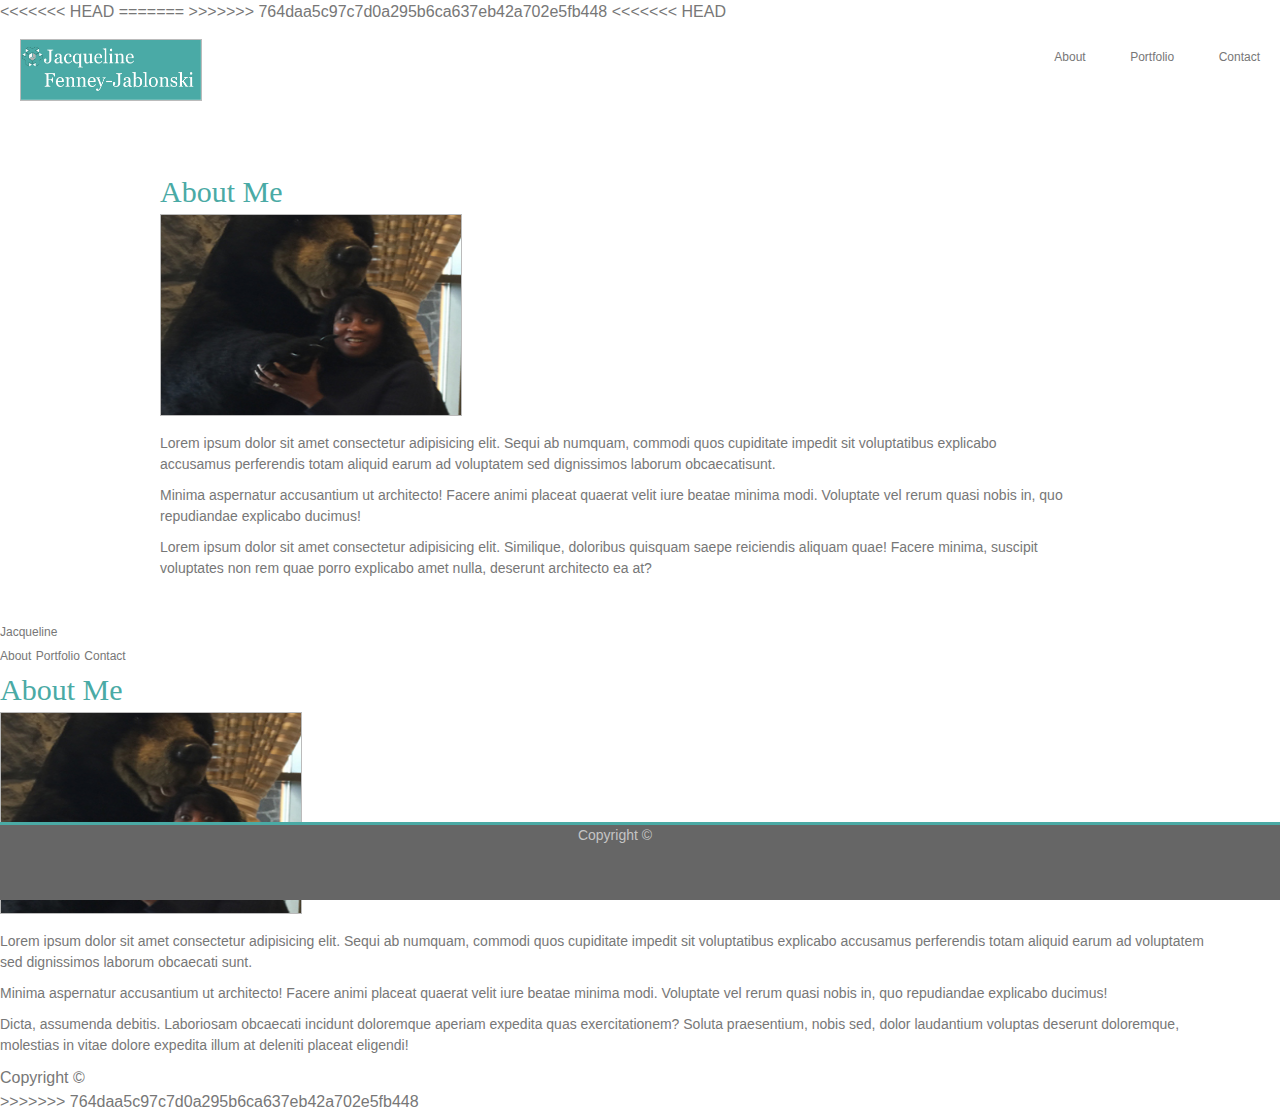
==== index.html @ 3731231b "initial set up" ====
<!DOCTYPE html>
<html lang="en">

<head>
  <meta charset="UTF-8">
  <meta name="viewport" content="width=device-width, initial-scale=1.0">
  <meta http-equiv="X-UA-Compatible" content="ie=edge">
  <link rel="stylesheet" href="assets/css/reset.css">
<<<<<<< HEAD
  <link rel="stylesheet" href="assets/css/style.css">

=======
  <!-- <link rel="stylesheet" href="assets/css/style.css"> -->
>>>>>>> 764daa5c97c7d0a295b6ca637eb42a702e5fb448
  <title>Jacqueline Portfolio</title>
</head>

<body>
<<<<<<< HEAD
  <!-- begin nav -->

  <div class="wrapper1">
    <img src="assets/images/Untitled-1.jpg" alt="Jacqueline logo" class="logo">
    
      <ul>
        <li>
          <a href="index.html">About</a>
        </li>
        <li>
          <a href="portfolio.html">Portfolio</a>
        </li>
        <li>
          <a href="contact.html">Contact</a>
        </li>
      </ul>
    
  </div>


  <!-- end nav -->


  <!-- header -->

  <div class="wrapper2">
    <div class="col-12">
      <h2>About Me</h2>
      
    </div>


    <!-- Image  paragraph -->


    <div>
      <img src="assets/images/portfolio1.jpg" alt="Portfolio-image">
    </div>
    <div>
      <p>Lorem ipsum dolor sit amet consectetur adipisicing elit. Sequi ab numquam, commodi quos cupiditate impedit sit voluptatibus
        explicabo accusamus perferendis totam aliquid earum ad voluptatem sed dignissimos laborum obcaecatisunt.</p>
      <p>Minima aspernatur accusantium ut architecto! Facere animi placeat quaerat velit iure beatae minima modi. Voluptate
        vel rerum quasi nobis in, quo repudiandae explicabo ducimus! </p>
      <p>Lorem ipsum dolor sit amet consectetur adipisicing elit. Similique, doloribus quisquam saepe reiciendis aliquam quae!
        Facere minima, suscipit voluptates non rem quae porro explicabo amet nulla, deserunt architecto ea at?</p>
    </div>
  </div>
  


  <!-- end container -->

  <!-- Footer -->

  <div class="footer">
    <footer>
    <p>Copyright &copy;</p>
  </footer>
  </div>


</body>

</html
=======

  <!-- Header section -->
  <header>
    <div id="header">
      <div class="container">
        <a href="index.html" id="logo">Jacqueline</a>
        <nav>
          <a href="index.html">About</a>
          <a href="portfolio.html">Portfolio</a>
          <a href="contact.html">Contact</a>
        </nav>
      </div>
  </header>



  <!-- main content -->

  <div id="main-container" class=container>

    <section class="main-section">
      <h1>About Me</h1>



      <img class="image-bio" src="assets/images/portfolio1.jpg" alt="Portfolio-image">



      <p>Lorem ipsum dolor sit amet consectetur adipisicing elit. Sequi ab numquam, commodi quos cupiditate impedit sit voluptatibus
        explicabo accusamus perferendis totam aliquid earum ad voluptatem sed dignissimos laborum obcaecati sunt.</p>

      <p>Minima aspernatur accusantium ut architecto! Facere animi placeat quaerat velit iure beatae minima modi. Voluptate
        vel rerum quasi nobis in, quo repudiandae explicabo ducimus! </p>


      <p>Dicta, assumenda debitis. Laboriosam obcaecati incidunt doloremque aperiam expedita quas exercitationem? Soluta praesentium,
        nobis sed, dolor laudantium voluptas deserunt doloremque, molestias in vitae dolore expedita illum at deleniti placeat
        eligendi!</p>

    </section>

  </div>

  <!-- Footer -->
  <footer>
    <div class="container">
      Copyright &copy;
    </div>
  </footer>

</body>

</html>
>>>>>>> 764daa5c97c7d0a295b6ca637eb42a702e5fb448
---- assets/css/style.css ----
body {
  background-image: url("https://blog.spoongraphics.co.uk/wp-content/uploads/2012/textures/20.jpg");
  font-family: 'Arial', 'Helvetica Neue', 'Helvetica', sans-serif;
  font-size: 16px;
  line-height: 1.5;
  color: #777777;
  height: 100%; 
  
 }
 
 .wrapper1 {
   width: 100%;
   height: 75px;
   background-color: #ffffff;
   margin: 0 auto;
   margin-bottom: 40px; 
   
 }

 .wrapper2 {
   width: 960px;
   background-color: #fff;
  margin: 0 auto;
  padding: 30px;
 }
 


h1,
h2 {
  font-family: 'Georgia','Times', 'Times New Roman', serif;
  font-size: 30px;
  color: #4aaaa5;
}

 /* Navigation */

 ul {
   text-align: right;
   
 }

li {
  display: inline-block;
  padding: 20px;
}

 a {
   font-size: 12px;
   color: #777777;
   text-decoration: none;
 }

 .logo {
  width: 180px;
  height: 60px;
  margin-top: 15px;
  margin-left: 20px;
  display: inline-block;
  float: left;
}

/* Main-content */
 
img {
  width: 200px;
  height: 200px;
}

p {
  font-size: 14px;
  line-height: 1.5;
  padding-right: 30px;
  margin-bottom: 10px;
  margin-right: 20px;
  /* margin-top: 20px;  */
}



.bottom-p {
  clear: right;
}


/* Portfolio */

 img {
   width: 300px;
   height: 200px;
   margin-bottom: 10px;
   border: 1px solid #bbbbbb;
   
 }
 .project {
   float: left;
   position: relative;
 }
 h3 {
  background-color: #4aaaa5;
  color: #fff;
  width: 300px;
  height: 40px;
  font-size: 20px;
  text-align: center;
  padding-top: 10px;
  position: absolute;
  bottom: 70px;
}

.padding-images {
  padding-top: 30px;
}
 
 
 /* Contact */
 
 .form {
   width: 95%;
   margin: 0 auto;
   padding-right: 30px;

 }
 
 #btn {
   background-color: #4aaaa5;
   padding: 10px 20px;
   color: #fff;
 }
 
 /* Footer */
 
 .footer {
   background-color: #666666;
   height: 75px;
   border-top: 3px solid #4aaaa5;
   text-align: center;
   font-size: 14px;
   color: #c4c4c4;
   position: absolute;
   bottom: 0;
   width: 100%;
   margin: 0 auto;
 }
 

 
 


/* Media Queries */
@media (maxiwidth: 992px) {

}

@media (max-width: 768px) {

}

@media (max-width: 576px) {

}


 /* Misc */
 
 
 /* #header {
  width: 100%;
  height: 80px;
  background-color: #fff;
  border-bottom: 1px solid #9b9999;
  margin-bottom: 49px;
  position: relative;
  
} */
 
 /* figure {
   position: relative;
   bottom: -50px;
 } */
 
  /* .head-title {
  margin-bottom: 20px;
  border-bottom: 1px solid #ccc;
  padding-bottom: 20px;
 } */
---- assets/css/style.css ----
body {
  background-image: url("https://blog.spoongraphics.co.uk/wp-content/uploads/2012/textures/20.jpg");
  font-family: 'Arial', 'Helvetica Neue', 'Helvetica', sans-serif;
  font-size: 16px;
  line-height: 1.5;
  color: #777777;
  height: 100%; 
  
 }
 
 .wrapper1 {
   width: 100%;
   height: 75px;
   background-color: #ffffff;
   margin: 0 auto;
   margin-bottom: 40px; 
   
 }

 .wrapper2 {
   width: 960px;
   background-color: #fff;
  margin: 0 auto;
  padding: 30px;
 }
 


h1,
h2 {
  font-family: 'Georgia','Times', 'Times New Roman', serif;
  font-size: 30px;
  color: #4aaaa5;
}

 /* Navigation */

 ul {
   text-align: right;
   
 }

li {
  display: inline-block;
  padding: 20px;
}

 a {
   font-size: 12px;
   color: #777777;
   text-decoration: none;
 }

 .logo {
  width: 180px;
  height: 60px;
  margin-top: 15px;
  margin-left: 20px;
  display: inline-block;
  float: left;
}

/* Main-content */
 
img {
  width: 200px;
  height: 200px;
}

p {
  font-size: 14px;
  line-height: 1.5;
  padding-right: 30px;
  margin-bottom: 10px;
  margin-right: 20px;
  /* margin-top: 20px;  */
}



.bottom-p {
  clear: right;
}


/* Portfolio */

 img {
   width: 300px;
   height: 200px;
   margin-bottom: 10px;
   border: 1px solid #bbbbbb;
   
 }
 .project {
   float: left;
   position: relative;
 }
 h3 {
  background-color: #4aaaa5;
  color: #fff;
  width: 300px;
  height: 40px;
  font-size: 20px;
  text-align: center;
  padding-top: 10px;
  position: absolute;
  bottom: 70px;
}

.padding-images {
  padding-top: 30px;
}
 
 
 /* Contact */
 
 .form {
   width: 95%;
   margin: 0 auto;
   padding-right: 30px;

 }
 
 #btn {
   background-color: #4aaaa5;
   padding: 10px 20px;
   color: #fff;
 }
 
 /* Footer */
 
 .footer {
   background-color: #666666;
   height: 75px;
   border-top: 3px solid #4aaaa5;
   text-align: center;
   font-size: 14px;
   color: #c4c4c4;
   position: absolute;
   bottom: 0;
   width: 100%;
   margin: 0 auto;
 }
 

 
 


/* Media Queries */
@media (maxiwidth: 992px) {

}

@media (max-width: 768px) {

}

@media (max-width: 576px) {

}


 /* Misc */
 
 
 /* #header {
  width: 100%;
  height: 80px;
  background-color: #fff;
  border-bottom: 1px solid #9b9999;
  margin-bottom: 49px;
  position: relative;
  
} */
 
 /* figure {
   position: relative;
   bottom: -50px;
 } */
 
  /* .head-title {
  margin-bottom: 20px;
  border-bottom: 1px solid #ccc;
  padding-bottom: 20px;
 } */
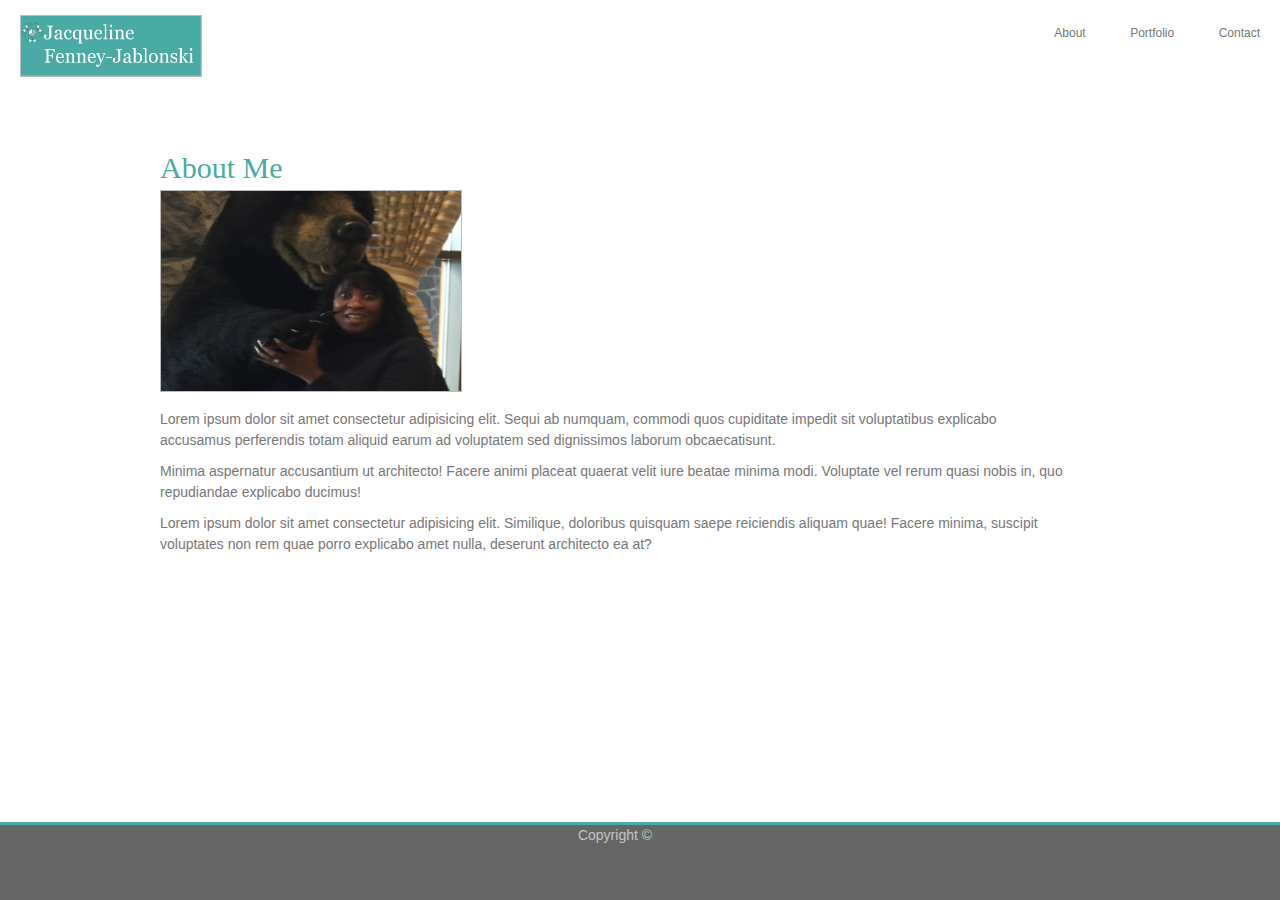
==== commit a89f3d4c: "update changes" ====
--- a/index.html
+++ b/index.html
@@ -6,17 +6,12 @@
   <meta name="viewport" content="width=device-width, initial-scale=1.0">
   <meta http-equiv="X-UA-Compatible" content="ie=edge">
   <link rel="stylesheet" href="assets/css/reset.css">
-<<<<<<< HEAD
   <link rel="stylesheet" href="assets/css/style.css">
 
-=======
-  <!-- <link rel="stylesheet" href="assets/css/style.css"> -->
->>>>>>> 764daa5c97c7d0a295b6ca637eb42a702e5fb448
   <title>Jacqueline Portfolio</title>
 </head>
 
 <body>
-<<<<<<< HEAD
   <!-- begin nav -->
 
   <div class="wrapper1">
@@ -81,59 +76,3 @@
 </body>
 
 </html
-=======
-
-  <!-- Header section -->
-  <header>
-    <div id="header">
-      <div class="container">
-        <a href="index.html" id="logo">Jacqueline</a>
-        <nav>
-          <a href="index.html">About</a>
-          <a href="portfolio.html">Portfolio</a>
-          <a href="contact.html">Contact</a>
-        </nav>
-      </div>
-  </header>
-
-
-
-  <!-- main content -->
-
-  <div id="main-container" class=container>
-
-    <section class="main-section">
-      <h1>About Me</h1>
-
-
-
-      <img class="image-bio" src="assets/images/portfolio1.jpg" alt="Portfolio-image">
-
-
-
-      <p>Lorem ipsum dolor sit amet consectetur adipisicing elit. Sequi ab numquam, commodi quos cupiditate impedit sit voluptatibus
-        explicabo accusamus perferendis totam aliquid earum ad voluptatem sed dignissimos laborum obcaecati sunt.</p>
-
-      <p>Minima aspernatur accusantium ut architecto! Facere animi placeat quaerat velit iure beatae minima modi. Voluptate
-        vel rerum quasi nobis in, quo repudiandae explicabo ducimus! </p>
-
-
-      <p>Dicta, assumenda debitis. Laboriosam obcaecati incidunt doloremque aperiam expedita quas exercitationem? Soluta praesentium,
-        nobis sed, dolor laudantium voluptas deserunt doloremque, molestias in vitae dolore expedita illum at deleniti placeat
-        eligendi!</p>
-
-    </section>
-
-  </div>
-
-  <!-- Footer -->
-  <footer>
-    <div class="container">
-      Copyright &copy;
-    </div>
-  </footer>
-
-</body>
-
-</html>
->>>>>>> 764daa5c97c7d0a295b6ca637eb42a702e5fb448
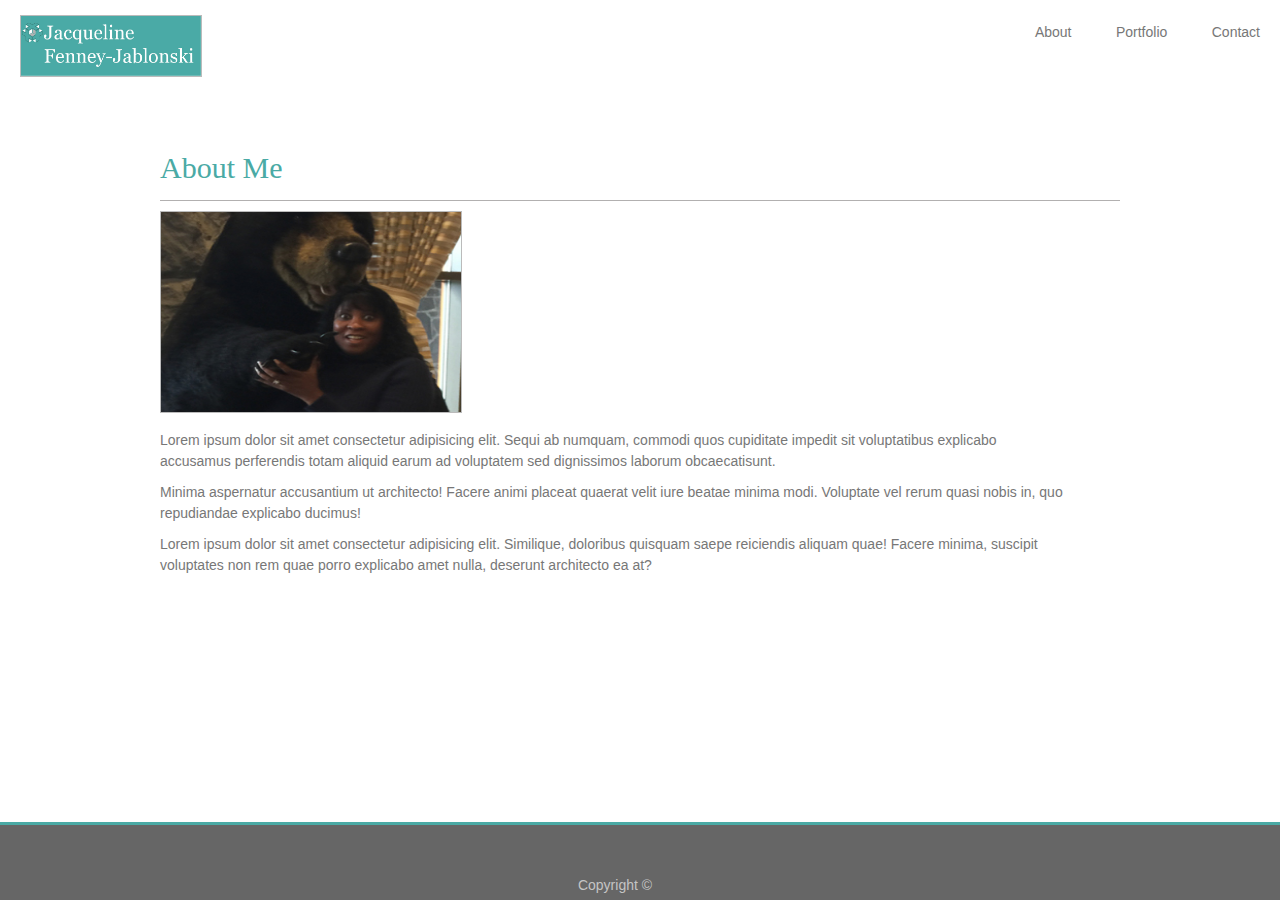
==== commit f4cabe1e: "modified files2" ====
--- a/index.html
+++ b/index.html
@@ -16,38 +16,30 @@
 
   <div class="wrapper1">
     <img src="assets/images/Untitled-1.jpg" alt="Jacqueline logo" class="logo">
-    
-      <ul>
-        <li>
-          <a href="index.html">About</a>
-        </li>
-        <li>
-          <a href="portfolio.html">Portfolio</a>
-        </li>
-        <li>
-          <a href="contact.html">Contact</a>
-        </li>
-      </ul>
-    
+
+    <ul>
+      <li>
+        <a href="index.html">About</a>
+      </li>
+      <li>
+        <a href="portfolio.html">Portfolio</a>
+      </li>
+      <li>
+        <a href="contact.html">Contact</a>
+      </li>
+    </ul>
   </div>
 
-
-  <!-- end nav -->
-
-
-  <!-- header -->
+  <!-- main -->
 
   <div class="wrapper2">
-    <div class="col-12">
+    <div class="title">
       <h2>About Me</h2>
-      
     </div>
-
 
     <!-- Image  paragraph -->
 
-
-    <div>
+    <div class="bio-image">
       <img src="assets/images/portfolio1.jpg" alt="Portfolio-image">
     </div>
     <div>
@@ -59,20 +51,16 @@
         Facere minima, suscipit voluptates non rem quae porro explicabo amet nulla, deserunt architecto ea at?</p>
     </div>
   </div>
-  
-
-
-  <!-- end container -->
 
   <!-- Footer -->
 
   <div class="footer">
     <footer>
-    <p>Copyright &copy;</p>
-  </footer>
+      <p>Copyright &copy;</p>
+    </footer>
   </div>
 
 
 </body>
 
-</html
+</html--- a/assets/css/style.css
+++ b/assets/css/style.css
@@ -23,8 +23,19 @@
   margin: 0 auto;
   padding: 30px;
  }
+
+ .image-wrapper {
+   width: 960px;
+   height: 700px;
+   background-color: #fff;
+   padding: 30px;
+ }
  
-
+.title {
+  border-bottom: 1px solid #b2b0b0;
+  margin-bottom: 10px;
+  padding-bottom: 10px;
+}
 
 h1,
 h2 {
@@ -46,7 +57,7 @@
 }
 
  a {
-   font-size: 12px;
+   font-size: 14px;
    color: #777777;
    text-decoration: none;
  }
@@ -65,6 +76,7 @@
 img {
   width: 200px;
   height: 200px;
+
 }
 
 p {
@@ -76,13 +88,6 @@
   /* margin-top: 20px;  */
 }
 
-
-
-.bottom-p {
-  clear: right;
-}
-
-
 /* Portfolio */
 
  img {
@@ -90,6 +95,7 @@
    height: 200px;
    margin-bottom: 10px;
    border: 1px solid #bbbbbb;
+  
    
  }
  .project {
@@ -116,9 +122,9 @@
  /* Contact */
  
  .form {
-   width: 95%;
+   width: 85%;
    margin: 0 auto;
-   padding-right: 30px;
+   
 
  }
  
@@ -143,13 +149,16 @@
    margin: 0 auto;
  }
  
-
+ footer p {
+   text-align: center;
+   margin-top: 50px;
+ }
  
  
 
 
 /* Media Queries */
-@media (maxiwidth: 992px) {
+@media (max-width: 992px) {
 
 }
 
@@ -162,29 +171,7 @@
 }
 
 
- /* Misc */
  
- 
- /* #header {
-  width: 100%;
-  height: 80px;
-  background-color: #fff;
-  border-bottom: 1px solid #9b9999;
-  margin-bottom: 49px;
-  position: relative;
-  
-} */
- 
- /* figure {
-   position: relative;
-   bottom: -50px;
- } */
- 
-  /* .head-title {
-  margin-bottom: 20px;
-  border-bottom: 1px solid #ccc;
-  padding-bottom: 20px;
- } */
  
  
  
